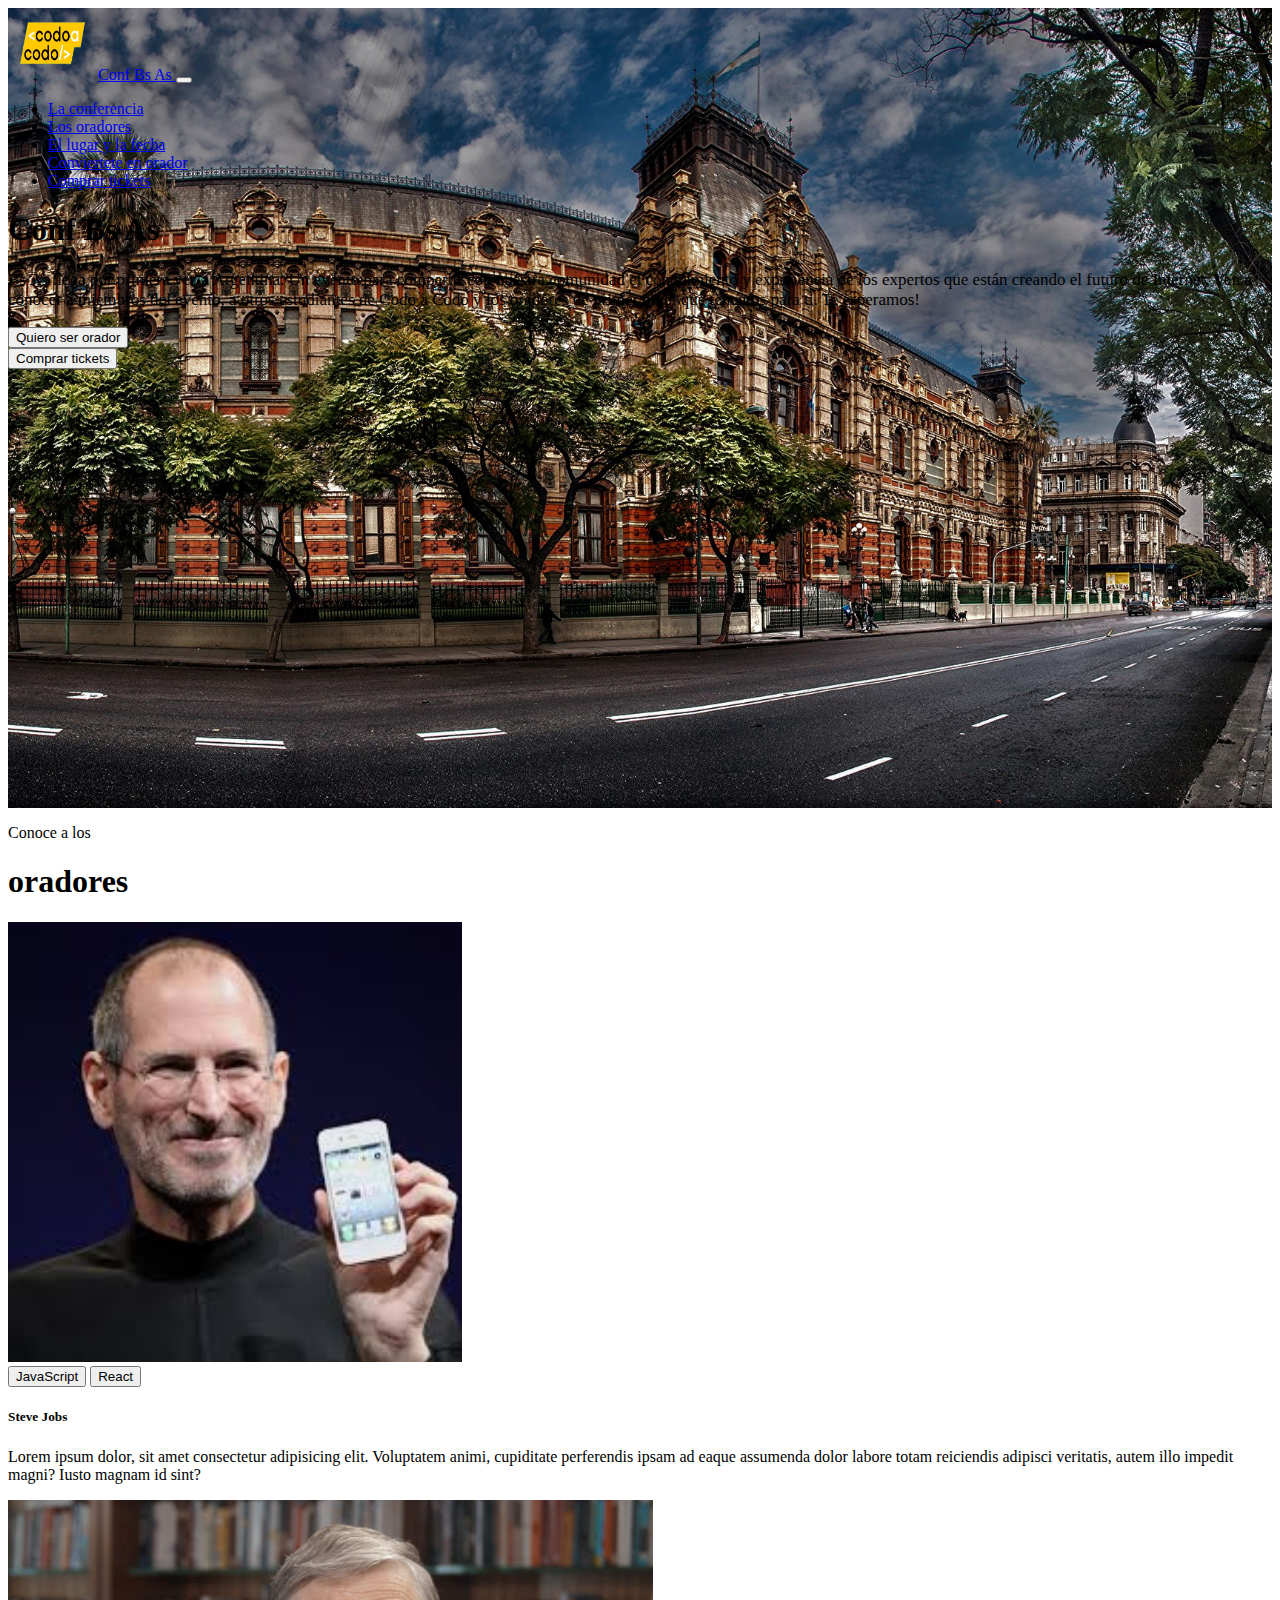
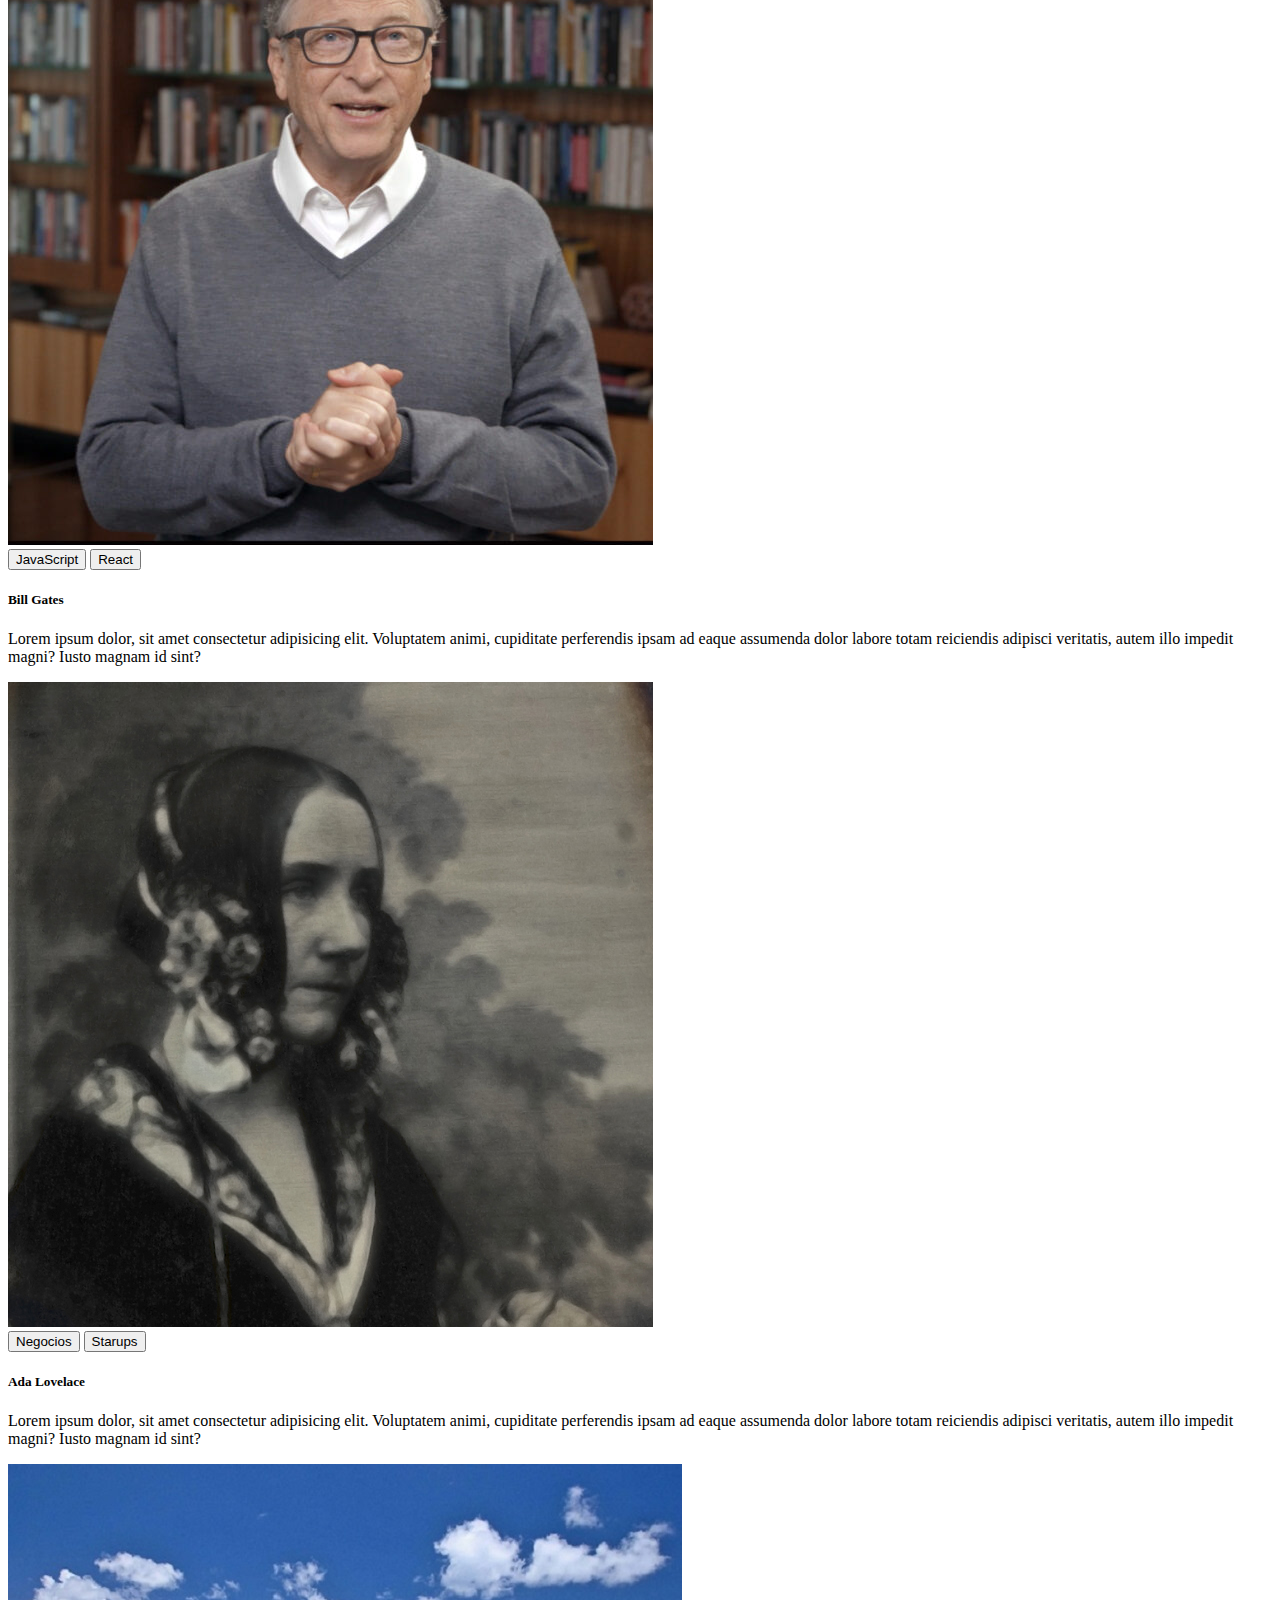
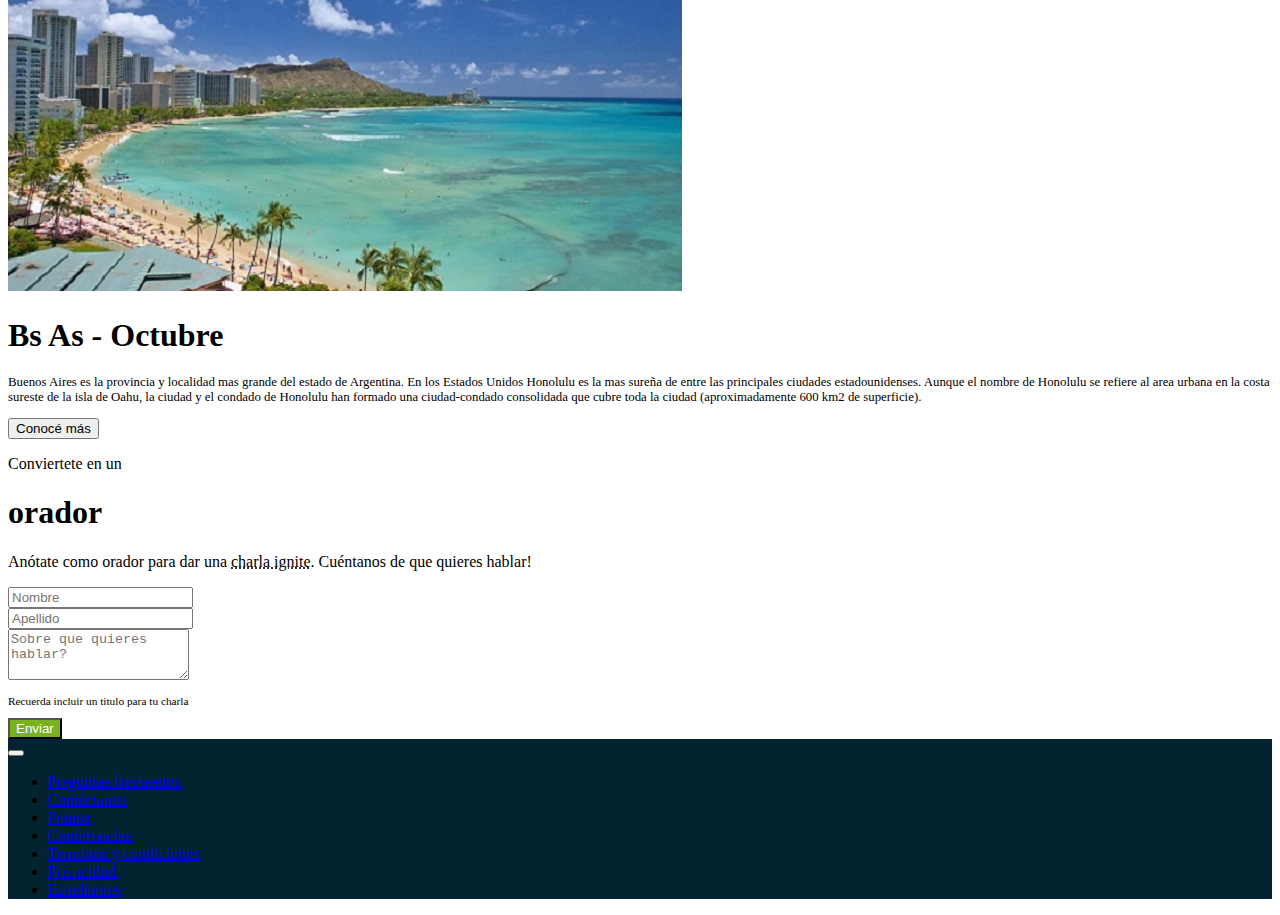
==== index.html @ d81c4de1 "Add files via upload" ====
<!DOCTYPE html>
<html lang="es">

<head>
    <meta charset="UTF-8">
    <meta http-equiv="X-UA-Compatible" content="IE=edge">
    <meta name="viewport" content="width=device-width, initial-scale=1.0">
    <link rel="stylesheet" href="estilos.css">
    <link href="https://cdn.jsdelivr.net/npm/bootstrap@5.0.2/dist/css/bootstrap.min.css" rel="stylesheet"
        integrity="sha384-EVSTQN3/azprG1Anm3QDgpJLIm9Nao0Yz1ztcQTwFspd3yD65VohhpuuCOmLASjC" crossorigin="anonymous">
    <title>Document</title>
</head>

<body>
    <!----------HEADER--------------->
    <header class="container-fluid header">
        <div class="row">
            <!---------- SECTOR NAVEGADOR SUPERIOR--------------->
            <nav class="navbar navbar-expand-lg navbar-dark bg-dark">
                <div class="container-fluid">
                    <a class="navbar-brand" href="#">
                        <img src="codoacodo.png" alt="Logo" width="90" height="72"
                            class="d-inline-block align-text-center">Conf Bs As
                    </a>
                    <button class="navbar-toggler" type="button" data-bs-toggle="collapse"
                        data-bs-target="#navbarSupportedContent" aria-controls="navbarSupportedContent"
                        aria-expanded="false" aria-label="Toggle navigation">
                        <span class="navbar-toggler-icon"></span>
                    </button>
                    <div class="collapse navbar-collapse" id="navbarSupportedContent">
                        <ul class="navbar-nav ms-auto mb-2 mb-lg-0">
                            <li class="nav-item">
                                <a class="nav-link active" aria-current="page" href="#">La conferencia</a>
                            </li>
                            <li class="nav-item">
                                <a class="nav-link" href="#">Los oradores</a>
                            </li>
                            <li class="nav-item">
                                <a class="nav-link" href="#">El lugar y la fecha</a>
                            </li>
                            <li class="nav-item">
                                <a class="nav-link" href="#">Conviertete en orador</a>
                            </li>
                            <li class="nav-item">
                                <a class="nav-link text-success" href="#">Comprar tickets</a>
                            </li>
                        </ul>
                    </div>
                </div>
            </nav>
        </div>
        <!--------SECTOR PALACIO DE AGUAS---------->
        <div class="container text-center">
            <div class="row pt-5 mt-5">
                <div class="col-5 offset-7 mt-5">
                    <h1 class="text-end text-white">Conf Bs As</h1>
                </div>
            </div>
            <div class="row">
                <div class="col-6 offset-6">
                    <p class="text-end text-white fw-semibold parrafo">Bs As llega por primera vez a Argentina. Un
                        evento para
                        compartir con nuestra comunidad el conocimiento y experiencia de los expertos que están creando
                        el futuro de Internet. Ven a conocer a miembros del evento, a otros estudiantes de Codo a Codo y
                        los oradores de primer nivel que tenemos para ti. Te esperamos! </p>
                </div>
            </div>
            <div class="row">
                <div class="col-5 offset-7 d-flex justify-content-end">
                    <div class="d-inline me-4">
                        <button type="button" class="btn btn-outline-light">Quiero ser orador</button>
                    </div>
                    <div class="d-inline">
                        <button type="button" class="btn btn-success">Comprar tickets</button>
                    </div>
                </div>
            </div>
        </div>
    </header>
    <!--------FIN DEL HEADER----------->
    <section>
        <!--------SECTOR ORADORES-------->
        <div class="container-fluid">
            <div class="row">
                <div class="col-12 text-center text-uppercase">
                    <p>Conoce a los</p>
                </div>
                <div class="col-12 text-center text-uppercase">
                    <h1>oradores</h1>
                </div>
                <div class="col-12">
                    <div class="card-group">
                        <div class="card">
                            <img src="./steve.jpg" class="card-img-top steve" alt="steve">
                            <div class="card-body">
                                <button type="button" class="btn btn-warning fw-bold">JavaScript</button>
                                <button type="button" class="btn btn-info fw-bold text-white">React</button>
                                <h5 class="card-title">Steve Jobs</h5>
                                <p class="card-text">Lorem ipsum dolor, sit amet consectetur adipisicing elit.
                                    Voluptatem animi, cupiditate perferendis ipsam ad eaque assumenda dolor labore totam
                                    reiciendis adipisci veritatis, autem illo impedit magni? Iusto magnam id sint?</p>
                            </div>
                        </div>
                        <div class="card">
                            <img src="./bill.jpg" class="card-img-top" alt="bill">
                            <div class="card-body">
                                <button type="button" class="btn btn-warning fw-bold">JavaScript</button>
                                <button type="button" class="btn btn-info  fw-bold text-white">React</button>
                                <h5 class="card-title">Bill Gates</h5>
                                <p class="card-text">Lorem ipsum dolor, sit amet consectetur adipisicing elit.
                                    Voluptatem animi, cupiditate perferendis ipsam ad eaque assumenda dolor labore totam
                                    reiciendis adipisci veritatis, autem illo impedit magni? Iusto magnam id sint?</p>
                            </div>
                        </div>
                        <div class="card">
                            <img src="./ada.jpeg" class="card-img-top" alt="ada">
                            <div class="card-body">
                                <button type="button" class="btn btn-secondary fw-bold">Negocios</button>
                                <button type="button" class="btn btn-danger fw-bold">Starups</button>
                                <h5 class="card-title">Ada Lovelace</h5>
                                <p class="card-text">Lorem ipsum dolor, sit amet consectetur adipisicing elit.
                                    Voluptatem animi, cupiditate perferendis ipsam ad eaque assumenda dolor labore totam
                                    reiciendis adipisci veritatis, autem illo impedit magni? Iusto magnam id sint?</p>
                            </div>
                        </div>
                    </div>
                </div>
            </div>
        </div>
    </section>
    <section>
        <!--------SECTOR HONOLULU---------->
        <div class="container-fluid">
            <div class="row mt-4">
                <div class="col-6 ms-0 px-0">
                    <img src="./honolulu-ajustada.jpg" alt="honolulu" class="img-fluid">
                </div>
                <div class="col-6 bg-dark text-white text-start">
                    <h1 class="mt-3">Bs As - Octubre</h1>
                    <p class="parrafo-2">Buenos Aires es la provincia y localidad mas grande del estado de Argentina. En
                        los Estados Unidos Honolulu es la mas sureña de entre las principales ciudades estadounidenses.
                        Aunque el nombre de Honolulu se refiere al area urbana en la costa sureste de la isla de Oahu,
                        la ciudad y el condado de Honolulu han formado una ciudad-condado consolidada que cubre toda la
                        ciudad (aproximadamente 600 km2 de superficie). </p>
                    <button type="button" class="btn btn-outline-light btn-sm">Conocé más</button>
                </div>
            </div>
        </div>
    </section>
    <section>
        <div class="container-fluid">
            <!---------SECTOR FORMULARIO---------->
            <div class="row text-center">
                <div class="col-12 text-uppercase mt-4">
                    <p>Conviertete en un</p>
                </div>
                <div class="col-12 text-uppercase">
                    <h1>orador</h1>
                </div>
                <div class="col-12">
                    <p>Anótate como orador para dar una <span class="ignite">charla ignite</span>. Cuéntanos de que
                        quieres hablar!</p>
                </div>
                <form>
                    <div class="row justify-content-center">
                        <div class="col-3">
                            <input type="text" class="form-control" placeholder="Nombre">
                        </div>
                        <div class="col-3">
                            <input type="text" class="form-control" placeholder="Apellido">
                        </div>
                    </div>
                </form>
                <div class="row">
                    <div class="col-12 justify-content-center d-flex">
                        <div class="form-group col-6 ms-4 mt-3">
                            <textarea class="form-control" id="exampleFormControlTextarea1" rows="3"
                                placeholder="Sobre que quieres hablar?"></textarea>
                        </div>
                    </div>
                </div>
                <div class="container text-center">
                    <div class="row">
                        <div class="col-6 offset-3 text-start text-muted">
                            <p class="recordatorio">Recuerda incluir un titulo para tu charla </p>
                        </div>
                    </div>
                </div>
                <div class="col-12">
                    <button type="button" class="btn col-6"
                        style="background-color: rgb(121, 177, 31); color: white;">Enviar</button>
                </div>
            </div>
            <div class="row">
                <!---------SECTOR NAVEGADOR INFERIOR--------->
                <nav class="navbar navbar-expand-lg navbar-dark mt-3" style="background-color: rgb(3, 35, 48)">
                    <div class="container-fluid">
                        <button class="navbar-toggler" type="button" data-bs-toggle="collapse"
                            data-bs-target="#navbarSupportedContent" aria-controls="navbarSupportedContent"
                            aria-expanded="false" aria-label="Toggle navigation">
                            <span class="navbar-toggler-icon"></span>
                        </button>
                        <div class="collapse navbar-collapse" id="navbarSupportedContent">
                            <ul class="navbar-nav m-auto mb-2 mb-lg-0">
                                <li class="nav-item">
                                    <a class="nav-link active me-5 pe-2" aria-current="page" href="#">Preguntas <span
                                            class="d-block">frecuentes</span></a>
                                </li>
                                <li class="nav-item">
                                    <a class="nav-link active me-5 pe-2" href="#">Contáctanos</a>
                                </li>
                                <li class="nav-item">
                                    <a class="nav-link active me-5 pe-2" href="#">Prensa</a>
                                </li>
                                <li class="nav-item">
                                    <a class="nav-link active" href="#">Conferencias</a>
                                </li>
                                <li class="nav-item">
                                    <a class="nav-link active ms-5 ps-2" href="#">Terminos y <span
                                            class="d-block">condiciones</span></a>
                                </li>
                                <li class="nav-item">
                                    <a class="nav-link active ms-5 ps-2" href="#">Privacidad</a>
                                </li>
                                <li class="nav-item">
                                    <a class="nav-link active ms-5 ps-2" href="#">Estudiantes</a>
                                </li>
                            </ul>
                        </div>
                    </div>
                </nav>
            </div>
        </div>
    </section>
    <script src="https://cdn.jsdelivr.net/npm/bootstrap@5.2.1/dist/js/bootstrap.bundle.min.js"
        integrity="sha384-u1OknCvxWvY5kfmNBILK2hRnQC3Pr17a+RTT6rIHI7NnikvbZlHgTPOOmMi466C8"
        crossorigin="anonymous"></script>
</body>

</html>
---- estilos.css ----
.header {
    background-image: url(./ba1-oscura.jpg);
    background-position: center;
    background-size: cover;
    height: 800px;
}

/*----SECTOR PALACIO DE AGUAS----*/

.parrafo {
    font-size: 0.45cm ;
}

/*-----SECTOR ORADORES-------*/

.steve {
    height: 440.33px;
} 

/*-----SECTOR HONOLULU-------*/

.parrafo-2 {
    font-size: 0.34cm;
}

/*------SECTOR FORMULARIO------*/

.ignite {
    text-decoration: underline dotted;
}

.recordatorio{
    font-size: 0.3cm;
}
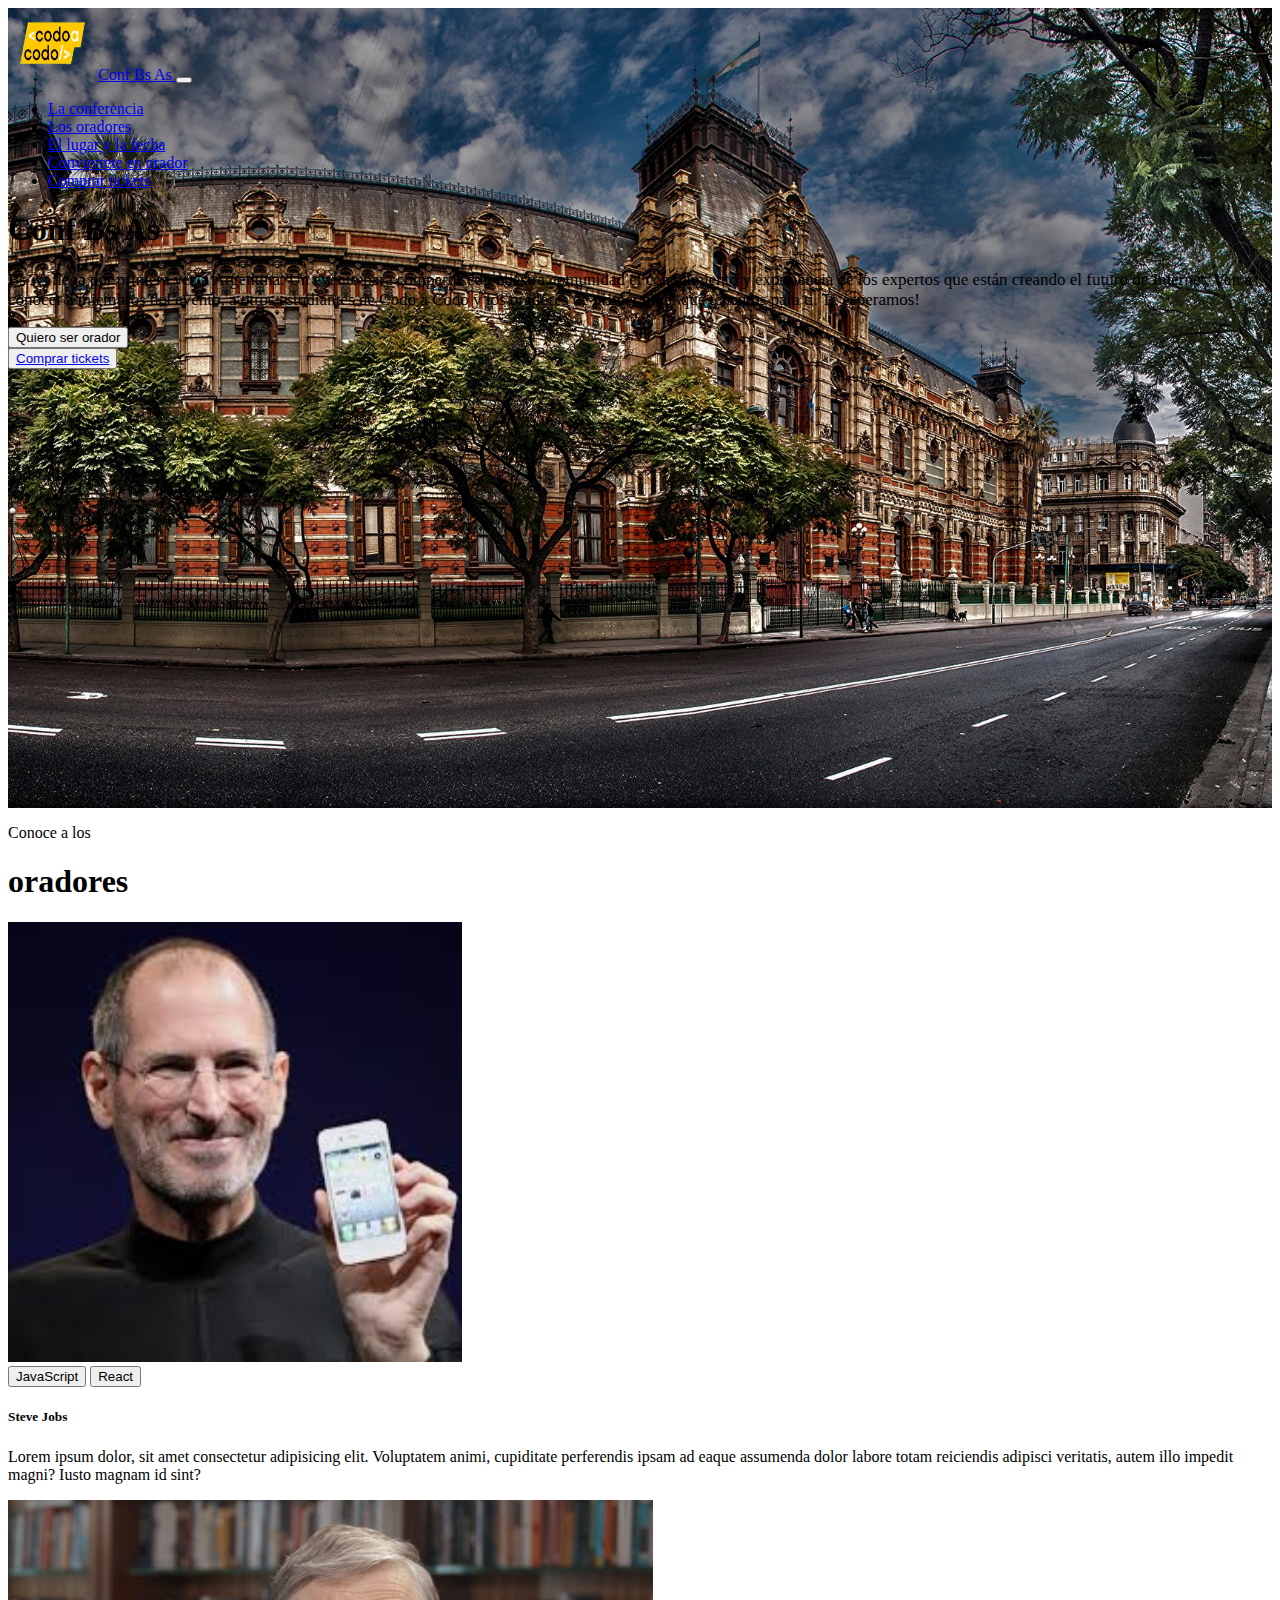
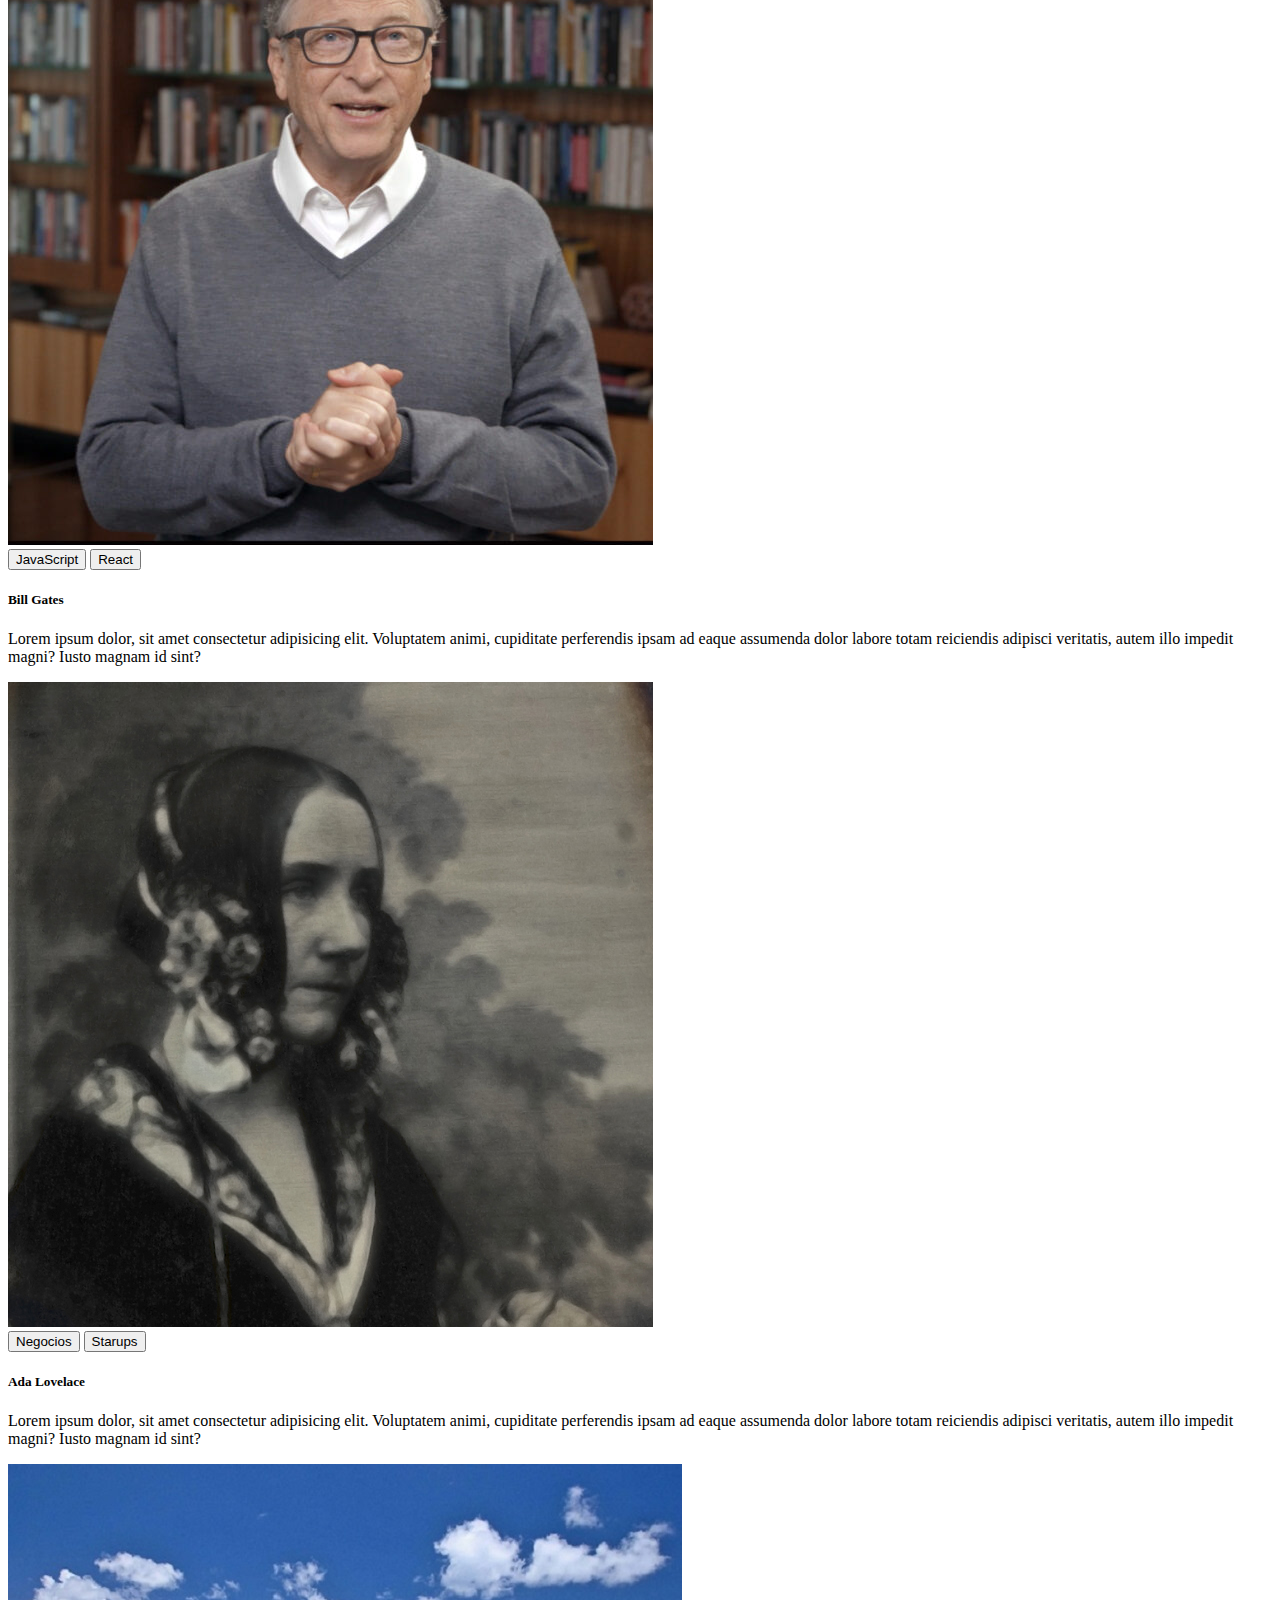
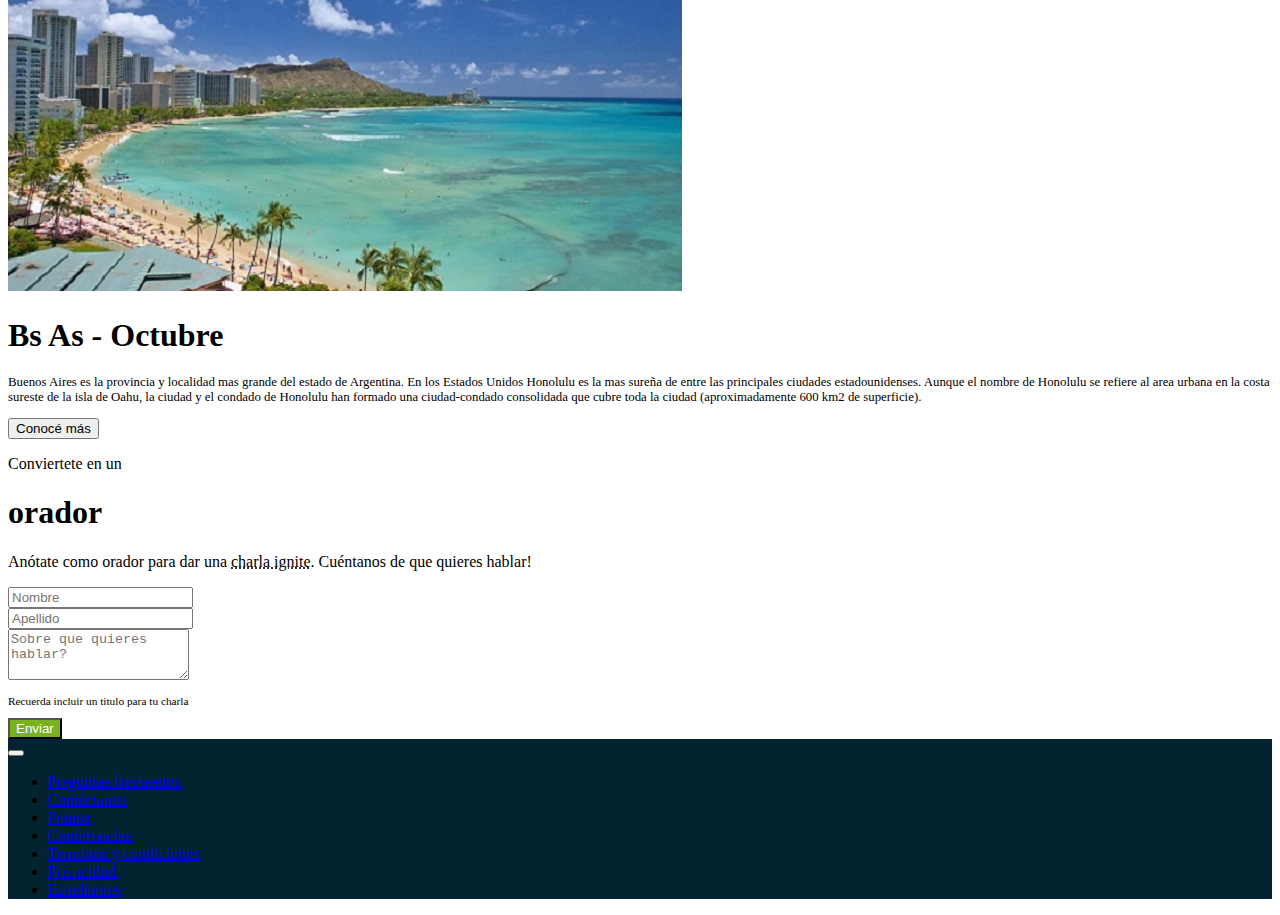
==== commit 94590adc: "Add files via upload" ====
--- a/index.html
+++ b/index.html
@@ -42,7 +42,7 @@
                                 <a class="nav-link" href="#">Conviertete en orador</a>
                             </li>
                             <li class="nav-item">
-                                <a class="nav-link text-success" href="#">Comprar tickets</a>
+                                <a class="nav-link text-success" href="tickets.html">Comprar tickets</a>
                             </li>
                         </ul>
                     </div>
@@ -71,7 +71,7 @@
                         <button type="button" class="btn btn-outline-light">Quiero ser orador</button>
                     </div>
                     <div class="d-inline">
-                        <button type="button" class="btn btn-success">Comprar tickets</button>
+                        <button type="button" class="btn btn-success"><a class="text-decoration-none text-reset" href="tickets.html">Comprar tickets</a></button>
                     </div>
                 </div>
             </div>
